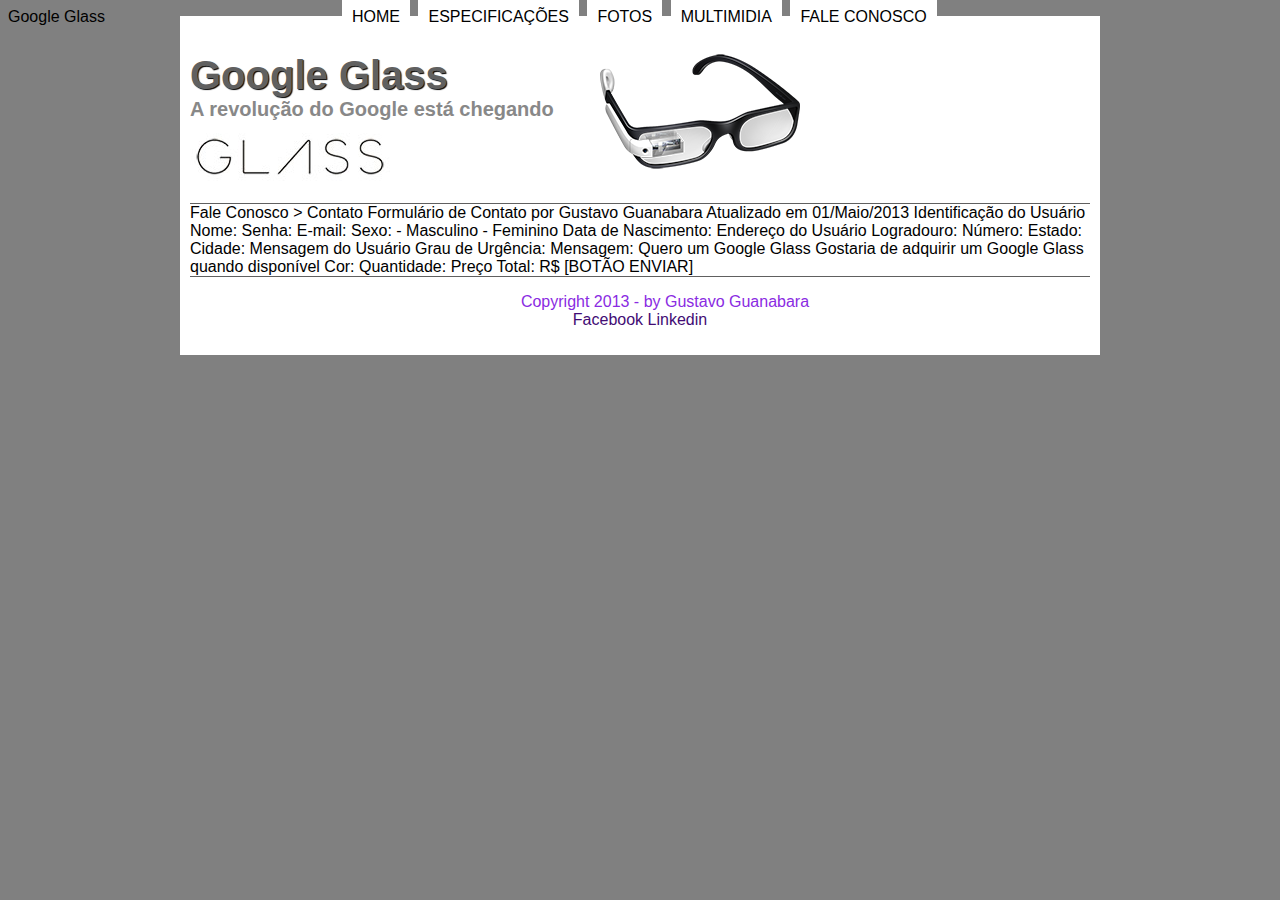
==== materialhtml/projetosite. HTML/fale-conosco.html @ e360a5be "commit full course" ====
Google Glass
<!DOCTYPE html>
<html lang="pt-br">
<head>
	<meta charset="UTF-8"/>	
	<title>TUDO SOBRE O GOOGLE Glass</title>
	<link rel="stylesheet"  href="_css/estilo.css"/>
</head>	
<script language="javascript" src="_javascript/funcoes.js"></script>
<body>
<div id="interface">

	<header id= "cabecalho">
	<hgroup>
    <h1>Google Glass</h1>
    <h2>A revolução do Google está chegando</h2>
	</hgroup>
	
	<img id="icone" src="glass-oculos-preto-peq.png"/>
	
	<nav id="menu">	
	<h1>Menu Principal</h1>
	<ul type="disc">
		<li onmouseover="mudaFoto('_imagens/Home.png')" onmouseout="mudaFoto('_imagens')"><a href="projeto-glass.html"> Home</a></li>
		<li onmouseover="mudaFoto('_imagens/especificacoes.png')" onmouseout="mudaFoto('_imagens/especificacoes.png')"><a href="specs.html">Especificações</a></li>
		<li onmouseover="mudaFoto('_imagens/fotos.png')" onmouseout="mudaFoto('_imagens/especificacoes.png')"><a href="fotos-txt.html">Fotos</a></li>
		<li onmouseover="mudaFoto('_imagens/multimidia.png')" onmouseout="mudaFoto('_imagens/especificacoes.png')"><a href="multimidia.html">multimidia</a></li>
		<li onmouseover="mudaFoto('_imagens/contato.png')" onmouseout="mudaFoto('_imagens/especificacoes.png')"><a href="fale-conosco.html">Fale conosco</a></li>
	</nav>
	</ul>	
	</header>

Fale Conosco > Contato
Formulário de Contato
por Gustavo Guanabara
Atualizado em 01/Maio/2013

Identificação do Usuário
    Nome:
    Senha:
    E-mail:
    Sexo:
        - Masculino
        - Feminino
    Data de Nascimento:

Endereço do Usuário
    Logradouro:
    Número:
    Estado:
    Cidade:

Mensagem do Usuário
    Grau de Urgência:
    Mensagem:

Quero um Google Glass
    Gostaria de adquirir um Google Glass quando disponível
    Cor:
    Quantidade:
    Preço Total: R$


[BOTÃO ENVIAR]

<footer id="rodape">
    <p>Copyright 2013 - by Gustavo Guanabara<br/>
    <a href="https://www.facebook.com/liliane.pires.338"target="_blank"" >Facebook</a>
    <a href="https://www.linkedin.com/in/liliane-pires-953b14b5"target="_blank">Linkedin</a> </p>
</footer>
</div>
</body>
</html>
---- materialhtml/projetosite. HTML/_css/estilo.css ----
@charset "UTF-8";
@import url(https://fonts.google.com/specimen/Titillium+Web?query=tit&selection.family=Titillium+Web:wght@300;700#glyphs)
@font-face {
    font-family: 'FonteLogo';
    src: url("/_fonts/bubblegum-sans-regular.otf");
}
body{	/*PAGINA INTEIRA*/
    font-family: 'arial',sans-serif;					
    background-color: gray;     /*cor de fundo pagina*/
    color: rgba(0, 0, 0, 1);
}
div#interface {         
    width: 900px;                /* largura todo conteudo*/
    background-color: white;   
    margin-bottom: 10px;                /*margens embaixo*/
    margin-top: -10px;              /*cima*/ 
    margin-right:auto ;             /*direita*/ 
    margin-left: auto;              /*esquerda*/
    box-shadow: rgba(0, 0, 0, black);   /*sombra em volta objeto*/
    padding: 10px 10px 10px 10px;         /*centralizar o rexto */
    
}   
p{    /*PARAGRAFOS*/
    text-align: justify;
    text-indent: 50px;
}
a{ /*links*/
    color: #420c74;
    text-decoration: none;

}
a:hover{  /*sublinhar link*/
    text-decoration: underline;

}
header#cabecalho img#icone{    /*imagem do oculos */
    position: absolute;
    left: 600px;
    top: 50px;
}
header#cabecalho {
     border-bottom: 1px #606060 solid; /*coloca linha pra separar*/
     height: 150px;  /*altura do cabeçalho*/
     background: url("../_imagens/glass-logo-peq.jpg")no-repeat 0px 80px;
}
header#cabecalho h1 {  
    font-family: 'FonteLogo' , sans-serif;
    font-size: 30pt;
    color: #606060;
    text-shadow: 1px 1px 1px rgba(0,0, 0, 6);
    padding: 0px;
    margin-bottom: 0px;
}
header#cabecalho h2{
    font-family: 'Titillium Web', sans-serif;
    color: #888888;
    font-size: 15pt;
    padding: 0px;
    margin-top: 0px;

}

/* FORMATAÇÃO DE IMAGENS COM LEGENDAS */

figure.foto-legenda{
    position: relative;
    border: 8px soli white;
    box-shadow: 1px 1px 4px black;  
}
figure.foto-legenda img {
    width: 100%;
    height: 100%;
}
figure.foto-legenda figcaption {
    opacity: 0;
    position: absolute;
    top: 0px;
    background-color:rgba(0, 0, 0, 4);
    color:white;
    width: 100%;
    height: 100%;
    padding: 10p;
    box-sizing: border-box;
    transition: opacity 1s;
}
figure.foto-legenda:hover figcaption{
    opacity: 1;
}
   
/* FORMATAÇAO DO MENU */
nav#menu ul {
    display: block;
}

nav#menu ul {
    list-style: none; 
    text-transform: uppercase; 
    position: absolute; 
    top: -20px;
    left: 300px; 
} 
nav#menu li {
    display: inline-block;
    background-color:white;
    padding: 10px;
    margin: 2px;
    transition: background-color 1s;
}
nav#menu li:hover{
    background-color: rgb(145, 145, 189);

}
nav#menu h1{
    display: none;  
}   
nav#menu a{
    color: black;
    text-decoration: none;  
}
nav#menu a:hover{
    color: white;
    text-decoration: underline;
}
section#corpo{
    display: block;     /*secao principal*/
    width: 500px;
    float: left;   /*faz o txto flutuar */
    border-right: 1px solid #606060; /*borda que vai dividir ao meio */
    padding-right: 15px; /*config a linh/borda da divisao*/ 

}
article#noticia-principal h2 {  /* artigo Noticas/ corpo pag*/
    font-size: 13pt;
    color: #606060;
    background-color:#dddddd ;
    padding-left:10px;   /*ESPACAMENTO*/
    padding-top: 5px;
    padding-right: 0px;
    padding-bottom: 5px;
    margin-top: 10px;   /*MARGENS*/
    margin-left: 0px;
    margin-bottom: 10px;
    margin-right: 10px;    
}
header#cabecalho-artigo h1 {  /*cabecalho noticia*/
    font-family: 'fontelogo',sans-serif;  /*fonte/tipo letra*/
    font-size: 20pt; /*tamanho fonte*/
    color: #606060;
    margin-bottom: 0px;
    margin-top: 0px;

}
.direita {
    text-align: right;
}
header#cabecalho-artigo h2{
    font-size: 13pt;
    color: #cecece;
    background-color: #ffffff;
    margin: 0px;
}

header#cabecalho-artigo h3{
    font-size: 16px;
    color: #606060;


}

}

table#tabelaspec {    /* tabela do id table */
    border: 1px solid #606060;  /*borda externa*/
    border-spacing: 0px; /* tira espaço entre tabelas*/
    margin-left: auto;   /*margens da tabela*/
    margin-right: auto;
}
table#tabelaspec td{    /* formatacao dos td*/
    border: 1px solid #606060;  /*bordas internas */
    padding: 10px;    /*espaço dentro tabela*/
    text-align: center;
    vertical-align: middle; 

}
table#tabelaspec td.ce {   /*ce= coluna esquerda*/
    color: white; /*cor fonte*/
    background-color:#606060 ;/*cor de fundo*/
    vertical-align: top;     /*subir txt da linha*/
    font-weight: bolder; /*colocar negrito*/


}
table#tabelaspec td.cd{    /*cd= coluna direita*/
    background-color: #cecece; /*cor fundo*/

}
table#tabelaspec caption{   /*cabecalho tabela*/
    color: 888888;
    font-size: 20px;
    font-weight: bolder;

}
table#tabelaspec caption span{ /* cabecalho tabela letras miudas*/ 
    display: block;
    float: right;
    color: black;
    font-size: 8pt;
    margin-top: 10px;


}

aside#lateral{
    display: block;
    width: 350px;
    float: right;  /*flutuar txt*/ 
    background-color: #dddddd;
    padding: 10px;
    margin-top: 10px;  /*margem*/
    box-shadow: 2px 2px 2px rgba(0, 0, 0, 5);/*sombra*/

}
aside#lateral h1{
    font-family: 'fontelogo',sans-serif;
    font-size: 20pt;
    color: #606060;
    margin-top: 0px;

    

} 
aside#lateral h2{
    background-color: #606060; /*cor fundo*/
    font-size: 13pt;  /*tamanho fonte*/
    color: #ffffff; /*cor letras*/
    padding: 5px;   /*espaço dentro */



}
footer#rodape{    /*rodape*/
    clear: both;   /*limpa e ajusta os comandos aside,section*/
    border-top:1px solid #606060;  


}     
footer#rodape p{
    text-align:center ;    /*centralizando txt*/
    color: blueviolet;


}
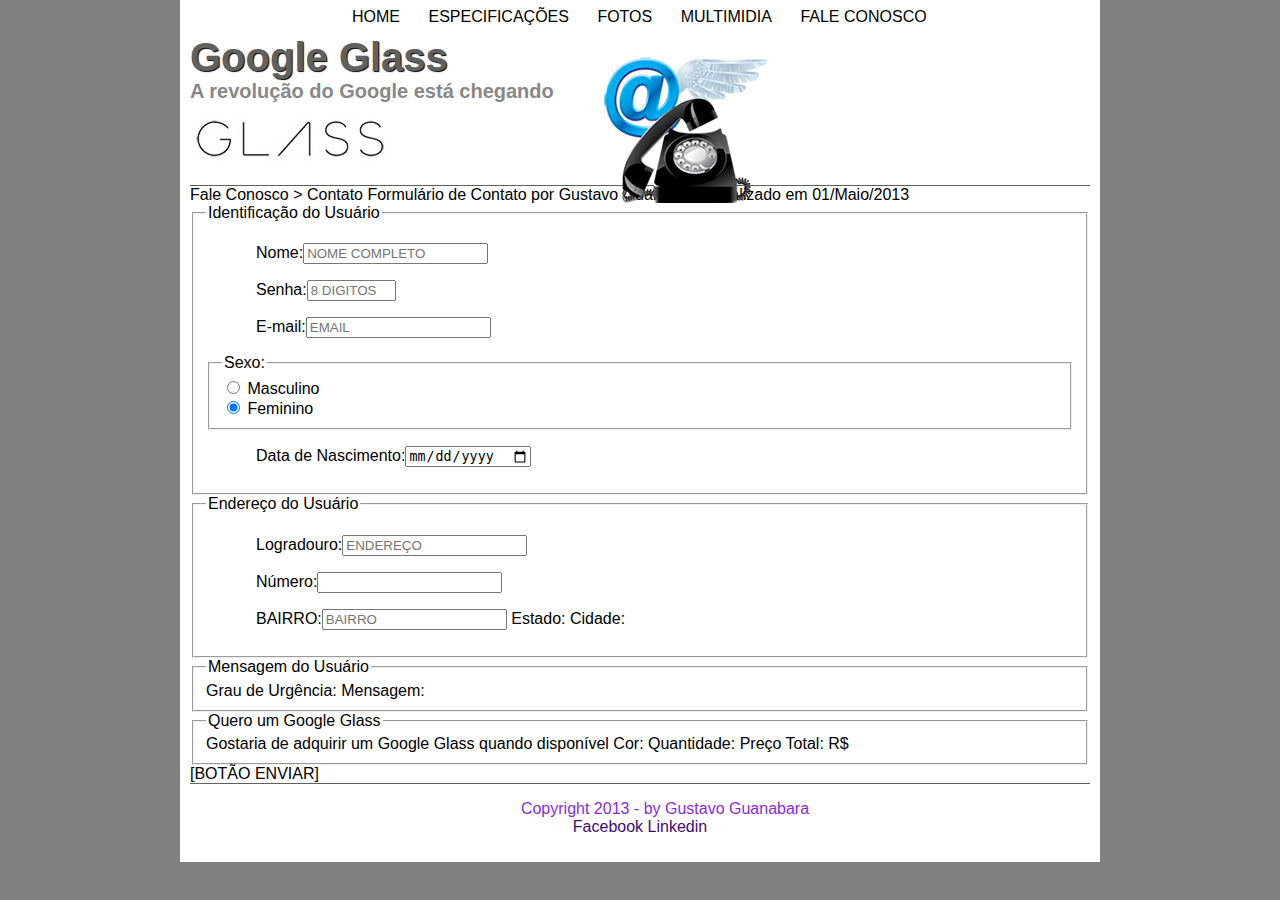
==== commit 36c0d843: "config. faleconosco.html" ====
--- a/materialhtml/projetosite. HTML/fale-conosco.html
+++ b/materialhtml/projetosite. HTML/fale-conosco.html
@@ -1,67 +1,76 @@
-Google Glass
+
 <!DOCTYPE html>
 <html lang="pt-br">
 <head>
 	<meta charset="UTF-8"/>	
 	<title>TUDO SOBRE O GOOGLE Glass</title>
-	<link rel="stylesheet"  href="_css/estilo.css"/>
+    <link rel="stylesheet"  href="_css/estilo.css"/>
+    <link rel="stylesheet" href="_css/form.css"/>
 </head>	
 <script language="javascript" src="_javascript/funcoes.js"></script>
 <body>
 <div id="interface">
 
-	<header id= "cabecalho">
-	<hgroup>
-    <h1>Google Glass</h1>
-    <h2>A revolução do Google está chegando</h2>
-	</hgroup>
+<header id= "cabecalho">
+	    <hgroup>
+            <h1>Google Glass</h1>
+            <h2>A revolução do Google está chegando</h2>
+	    </hgroup>
 	
-	<img id="icone" src="glass-oculos-preto-peq.png"/>
-	
+	<img id="icone" src="_imagens/contato.png"/>
 	<nav id="menu">	
-	<h1>Menu Principal</h1>
-	<ul type="disc">
-		<li onmouseover="mudaFoto('_imagens/Home.png')" onmouseout="mudaFoto('_imagens')"><a href="projeto-glass.html"> Home</a></li>
-		<li onmouseover="mudaFoto('_imagens/especificacoes.png')" onmouseout="mudaFoto('_imagens/especificacoes.png')"><a href="specs.html">Especificações</a></li>
-		<li onmouseover="mudaFoto('_imagens/fotos.png')" onmouseout="mudaFoto('_imagens/especificacoes.png')"><a href="fotos-txt.html">Fotos</a></li>
-		<li onmouseover="mudaFoto('_imagens/multimidia.png')" onmouseout="mudaFoto('_imagens/especificacoes.png')"><a href="multimidia.html">multimidia</a></li>
-		<li onmouseover="mudaFoto('_imagens/contato.png')" onmouseout="mudaFoto('_imagens/especificacoes.png')"><a href="fale-conosco.html">Fale conosco</a></li>
-	</nav>
-	</ul>	
-	</header>
-
+	    <h1>Menu Principal</h1>
+	    <ul type="disc">
+		    <li onmouseover="mudaFoto('_imagens/Home.png')" onmouseout="mudaFoto('_imagens')"><a href="projeto-glass.html"> Home</a></li>
+		    <li onmouseover="mudaFoto('_imagens/especificacoes.png')" onmouseout="mudaFoto('_imagens/especificacoes.png')"><a href="specs.html">Especificações</a></li>
+		    <li onmouseover="mudaFoto('_imagens/fotos.png')" onmouseout="mudaFoto('_imagens/especificacoes.png')"><a href="fotos-txt.html">Fotos</a></li>
+		    <li onmouseover="mudaFoto('_imagens/multimidia.png')" onmouseout="mudaFoto('_imagens/especificacoes.png')"><a href="multimidia.html">multimidia</a></li>
+	    	<li onmouseover="mudaFoto('_imagens/contato.png')" onmouseout="mudaFoto('_imagens/especificacoes.png')"><a href="fale-conosco.html">Fale conosco</a></li>
+	    </ul>
+	</nav>	
+</header>
+<form>
 Fale Conosco > Contato
 Formulário de Contato
 por Gustavo Guanabara
 Atualizado em 01/Maio/2013
 
-Identificação do Usuário
-    Nome:
-    Senha:
-    E-mail:
-    Sexo:
-        - Masculino
-        - Feminino
-    Data de Nascimento:
+<fieldset id="endereco"><legend>Identificação do Usuário</legend>
+    <p><label for="cnome">Nome:</label><input type="text" name="tnome" id="cnome" size="20" maxlength="30" placeholder="NOME COMPLETO"></p>
+    <p><label for="csenha">Senha:</label><input type="password" name="tsenha" id="csenha" size="8" maxlength="8" placeholder="8 DIGITOS"></p>
+    <p><label for="cmail">E-mail:</label><input type="email" name="tmail" id="cmail" size="20" maxlength="40" placeholder="EMAIL"></p>
 
-Endereço do Usuário
-    Logradouro:
-    Número:
+   <fieldset id="sexo"><legend> Sexo:</legend>
+        <input type="radio" name="tSEXO" id="cMASC" checked/> <label for="cMASC">Masculino</label></br>
+        <input type="radio" name="tSEXO" id="cFEM" checked/><label for="cFEM"> Feminino</label>
+    </fieldset>
+   <p> Data de Nascimento:<input type="date" name="tnasc" id="cnasc"></p>
+</fieldset>
+
+<fieldset id="endereco"><legend>Endereço do Usuário</legend>
+
+   <p><label for="crua"> Logradouro:</label><input type="text" name="trua" id="crua" size="20" maxlength="80" placeholder="ENDEREÇO"></p>
+
+   <p><label for="cnum"> Número:</label><input type="number" name="tnun" id="cnum" min="" max="99999">
+
+    <p><label for="cbrro">BAIRRO:</label><input type="text" name="tbrro" id="cbrro" size="20" maxlength="80" placeholder="BAIRRO">
+
     Estado:
     Cidade:
+</fieldset>
 
-Mensagem do Usuário
+<fieldset id="mensagem"><legend>Mensagem do Usuário</legend>
     Grau de Urgência:
-    Mensagem:
+    Mensagem:</fieldset>
 
-Quero um Google Glass
+<fieldset id="pedido"><legend>Quero um Google Glass</legend>
     Gostaria de adquirir um Google Glass quando disponível
     Cor:
     Quantidade:
-    Preço Total: R$
-
-
-[BOTÃO ENVIAR]
+    Preço Total: R$</fieldset>
+     
+    
+    [BOTÃO ENVIAR]</form>
 
 <footer id="rodape">
     <p>Copyright 2013 - by Gustavo Guanabara<br/>
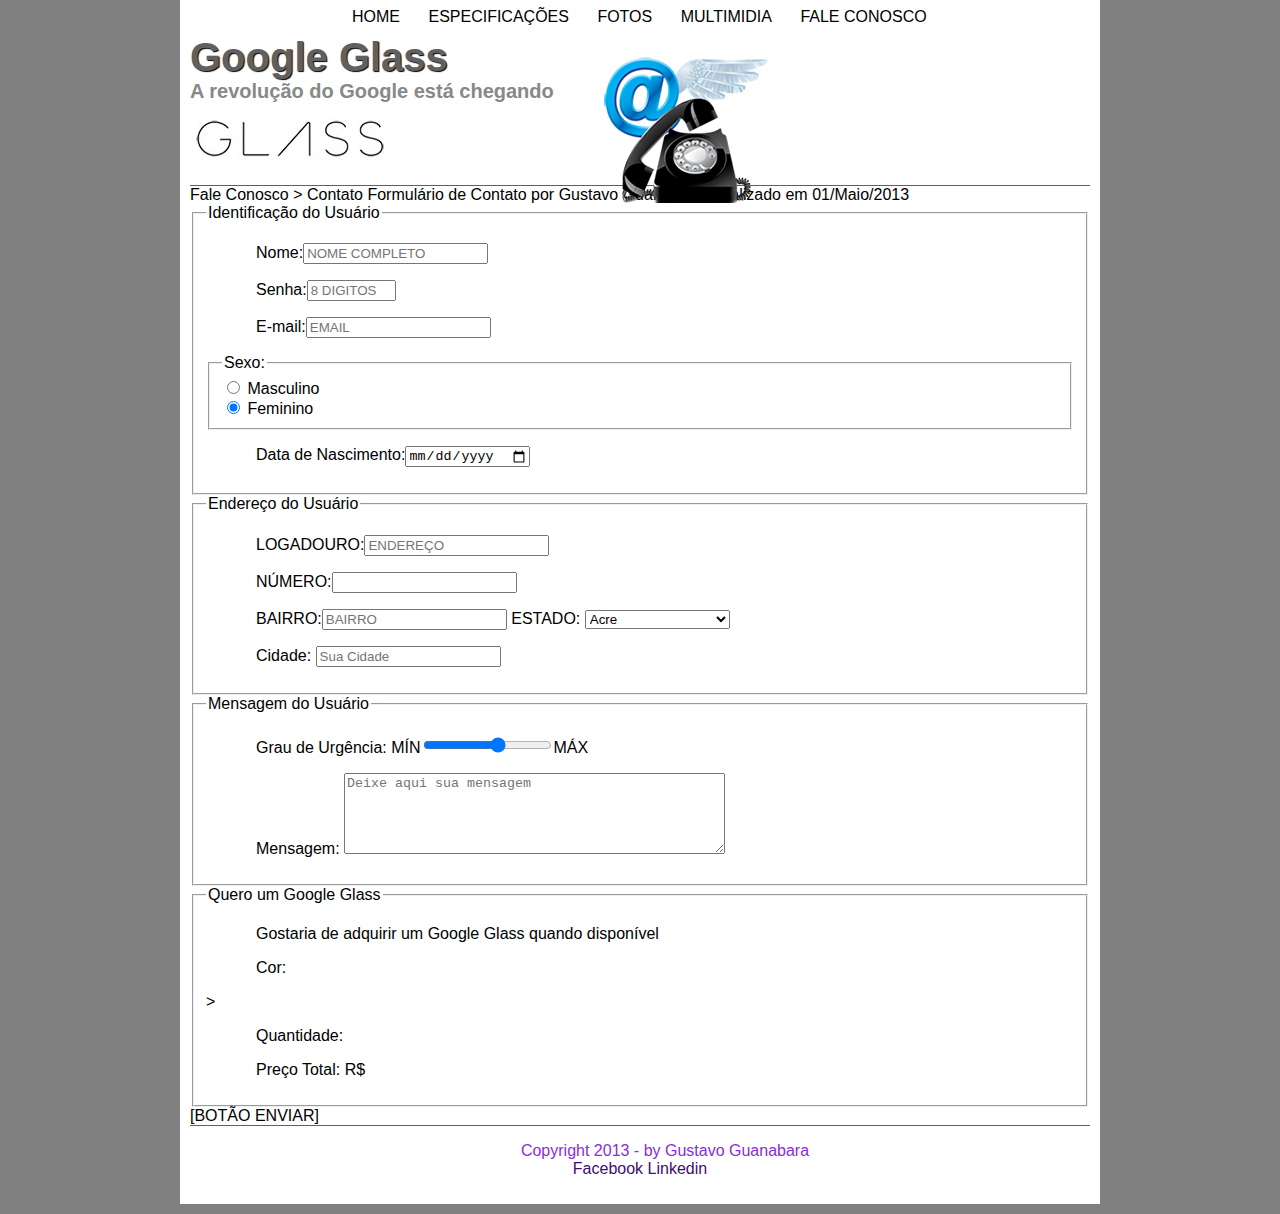
==== commit 0fa18100: "cont na conf do fale conosco na pag faleconosco .html" ====
--- a/materialhtml/projetosite. HTML/fale-conosco.html
+++ b/materialhtml/projetosite. HTML/fale-conosco.html
@@ -29,45 +29,91 @@
 	    </ul>
 	</nav>	
 </header>
-<form>
+<form method="post" id="fcontato" action="liliane:lilianepires24@hotmail.com">
 Fale Conosco > Contato
 Formulário de Contato
 por Gustavo Guanabara
 Atualizado em 01/Maio/2013
 
-<fieldset id="endereco"><legend>Identificação do Usuário</legend>
+<fieldset id="usuario"><legend>Identificação do Usuário</legend>
     <p><label for="cnome">Nome:</label><input type="text" name="tnome" id="cnome" size="20" maxlength="30" placeholder="NOME COMPLETO"></p>
+
     <p><label for="csenha">Senha:</label><input type="password" name="tsenha" id="csenha" size="8" maxlength="8" placeholder="8 DIGITOS"></p>
+
     <p><label for="cmail">E-mail:</label><input type="email" name="tmail" id="cmail" size="20" maxlength="40" placeholder="EMAIL"></p>
 
    <fieldset id="sexo"><legend> Sexo:</legend>
         <input type="radio" name="tSEXO" id="cMASC" checked/> <label for="cMASC">Masculino</label></br>
         <input type="radio" name="tSEXO" id="cFEM" checked/><label for="cFEM"> Feminino</label>
     </fieldset>
-   <p> Data de Nascimento:<input type="date" name="tnasc" id="cnasc"></p>
+
+   <p><label for="cnasc">Data de Nascimento:</label><input type="date" name="tnasc" id="cnasc"></p>
 </fieldset>
 
 <fieldset id="endereco"><legend>Endereço do Usuário</legend>
 
-   <p><label for="crua"> Logradouro:</label><input type="text" name="trua" id="crua" size="20" maxlength="80" placeholder="ENDEREÇO"></p>
+   <p><label for="crua"> LOGADOURO:</label><input type="text" name="trua" id="crua" size="20" maxlength="80" placeholder="ENDEREÇO"></p>
 
-   <p><label for="cnum"> Número:</label><input type="number" name="tnun" id="cnum" min="" max="99999">
+   <p><label for="cnum"> NÚMERO:</label><input type="number" name="tnun" id="cnum" min="" max="99999"></p>
 
-    <p><label for="cbrro">BAIRRO:</label><input type="text" name="tbrro" id="cbrro" size="20" maxlength="80" placeholder="BAIRRO">
+   <p><label for="cbrro">BAIRRO:</label><input type="text" name="tbrro" id="cbrro" size="20" maxlength="80" placeholder="BAIRRO">
 
-    Estado:
-    Cidade:
+   <label for="cest">ESTADO:</label>
+   <select name="test" id="cest">
+       <option value="AC">Acre</option>
+       <option value="AL">Alagoas</option>
+       <option value="AP">Amapá</option>
+       <option value="AM">Amazonas</option>
+       <option value="BA">Bahia</option>
+       <option value="CE">Ceará</option>
+       <option value="DF">Distrito Federal</option>
+       <option value="ES">Espírito Santo</option>
+       <option value="GO">Goiás</option>
+       <option value="MA">Maranhão</option>
+       <option value="MT">Mato Grosso</option>
+       <option value="MS">Mato Grosso do Sul</option>
+       <option value="MG">Minas Gerais</option>
+       <option value="PA">Pará</option>
+       <option value="PB">Paraíba</option>
+       <option value="PR">Paraná</option>
+       <option value="PE">Pernambuco</option>
+       <option value="PI">Piauí</option>
+       <option value="RJ">Rio de Janeiro</option>
+       <option value="RN">Rio Grande do Norte</option>
+       <option value="RS">Rio Grande do Sul</option>
+       <option value="RO">Rondônia</option>
+       <option value="RR">Roraima</option>
+       <option value="SC">Santa Catarina</option>
+       <option value="SP">São Paulo</option>
+       <option value="SE">Sergipe</option>
+       <option value="TO">Tocantins</option>
+       <option>Rio Grande do Sul</option></p>
+    </select>
+
+   <p><label for="ccid"> Cidade:</label>
+   <input type="text" name="tcid" id="ccid" maxlength="40" size="20" placeholder="Sua Cidade" list="cidades"/></p>
+   <datalist id="cidades">
+       <option value="Rio de Janeiro"></option>
+       <option value="Nova Iguaçu"></option>
+       <option value="Ipanema"></option>
+       <option value="Tijuca"></option>
+
+   </datalist>
 </fieldset>
 
 <fieldset id="mensagem"><legend>Mensagem do Usuário</legend>
-    Grau de Urgência:
-    Mensagem:</fieldset>
+   <p><label for="curg"> Grau de Urgência:</label>
+    MÍN<input type="range" name="" id="curg" min="0" max="10" step="2">MÁX</p>
+   <p><label for="cmsg">Mensagem:</label>
+   <textarea name="tmsg" id="cmsg" cols="45" rows="5" placeholder="Deixe aqui sua mensagem"></textarea></p>
+</fieldset>
 
 <fieldset id="pedido"><legend>Quero um Google Glass</legend>
-    Gostaria de adquirir um Google Glass quando disponível
-    Cor:
-    Quantidade:
-    Preço Total: R$</fieldset>
+    <p><label for="cped">Gostaria de adquirir um Google Glass quando disponível</p></label>
+    <p><label for="ccor">Cor:</p></label>>
+    <p><label>Quantidade:</label></p>
+    <p><label>Preço Total: R$</p></label>
+</fieldset>
      
     
     [BOTÃO ENVIAR]</form>
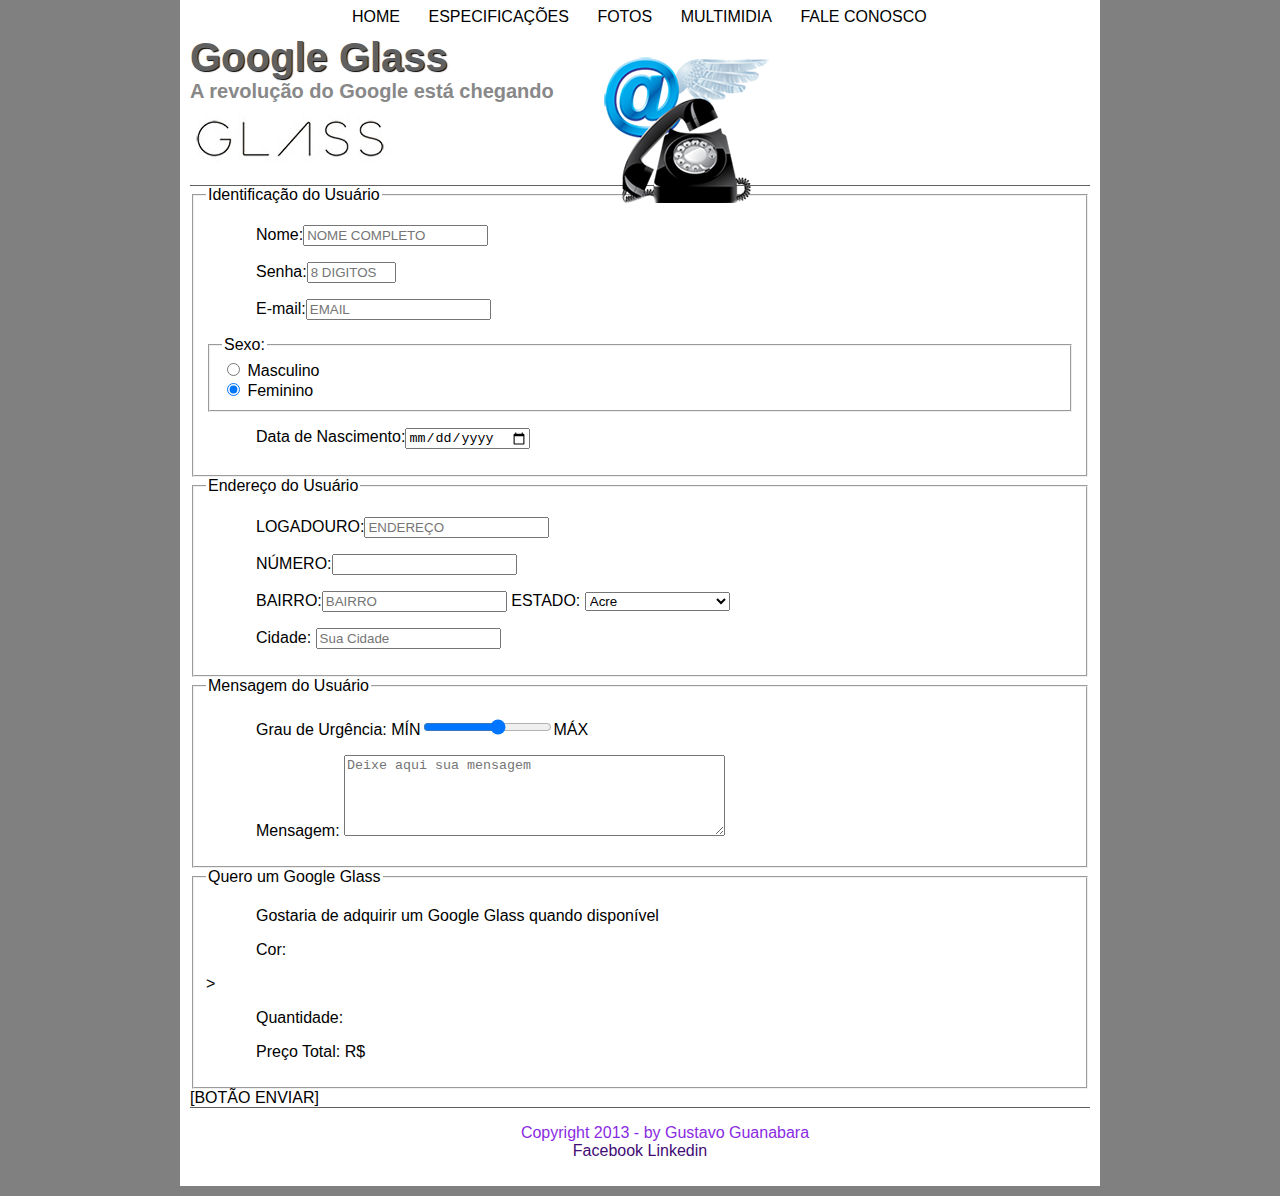
==== commit 8ce9329f: "atual. faleconosco.html" ====
--- a/materialhtml/projetosite. HTML/fale-conosco.html
+++ b/materialhtml/projetosite. HTML/fale-conosco.html
@@ -21,19 +21,16 @@
 	<nav id="menu">	
 	    <h1>Menu Principal</h1>
 	    <ul type="disc">
-		    <li onmouseover="mudaFoto('_imagens/Home.png')" onmouseout="mudaFoto('_imagens')"><a href="projeto-glass.html"> Home</a></li>
-		    <li onmouseover="mudaFoto('_imagens/especificacoes.png')" onmouseout="mudaFoto('_imagens/especificacoes.png')"><a href="specs.html">Especificações</a></li>
-		    <li onmouseover="mudaFoto('_imagens/fotos.png')" onmouseout="mudaFoto('_imagens/especificacoes.png')"><a href="fotos-txt.html">Fotos</a></li>
-		    <li onmouseover="mudaFoto('_imagens/multimidia.png')" onmouseout="mudaFoto('_imagens/especificacoes.png')"><a href="multimidia.html">multimidia</a></li>
-	    	<li onmouseover="mudaFoto('_imagens/contato.png')" onmouseout="mudaFoto('_imagens/especificacoes.png')"><a href="fale-conosco.html">Fale conosco</a></li>
+		    <li onmouseover="mudaFoto('_imagens/Home.png')" onmouseout="mudaFoto('_imagens/contato.png')"><a href="projeto-glass.html"> Home</a></li>
+		    <li onmouseover="mudaFoto('_imagens/especificacoes.png')" onmouseout="mudaFoto('_imagens/contato.png')"><a href="specs.html">Especificações</a></li>
+		    <li onmouseover="mudaFoto('_imagens/fotos.png')" onmouseout="mudaFoto('_imagens/contato.png')"><a href="fotos-txt.html">Fotos</a></li>
+		    <li onmouseover="mudaFoto('_imagens/multimidia.png')" onmouseout="mudaFoto('_imagens/contato.png')"><a href="multimidia.html">multimidia</a></li>
+	    	<li onmouseover="mudaFoto('_imagens/contato.png')" onmouseout="mudaFoto('_imagens/contato.png')"><a href="fale-conosco.html">Fale conosco</a></li>
 	    </ul>
 	</nav>	
 </header>
 <form method="post" id="fcontato" action="liliane:lilianepires24@hotmail.com">
-Fale Conosco > Contato
-Formulário de Contato
-por Gustavo Guanabara
-Atualizado em 01/Maio/2013
+
 
 <fieldset id="usuario"><legend>Identificação do Usuário</legend>
     <p><label for="cnome">Nome:</label><input type="text" name="tnome" id="cnome" size="20" maxlength="30" placeholder="NOME COMPLETO"></p>
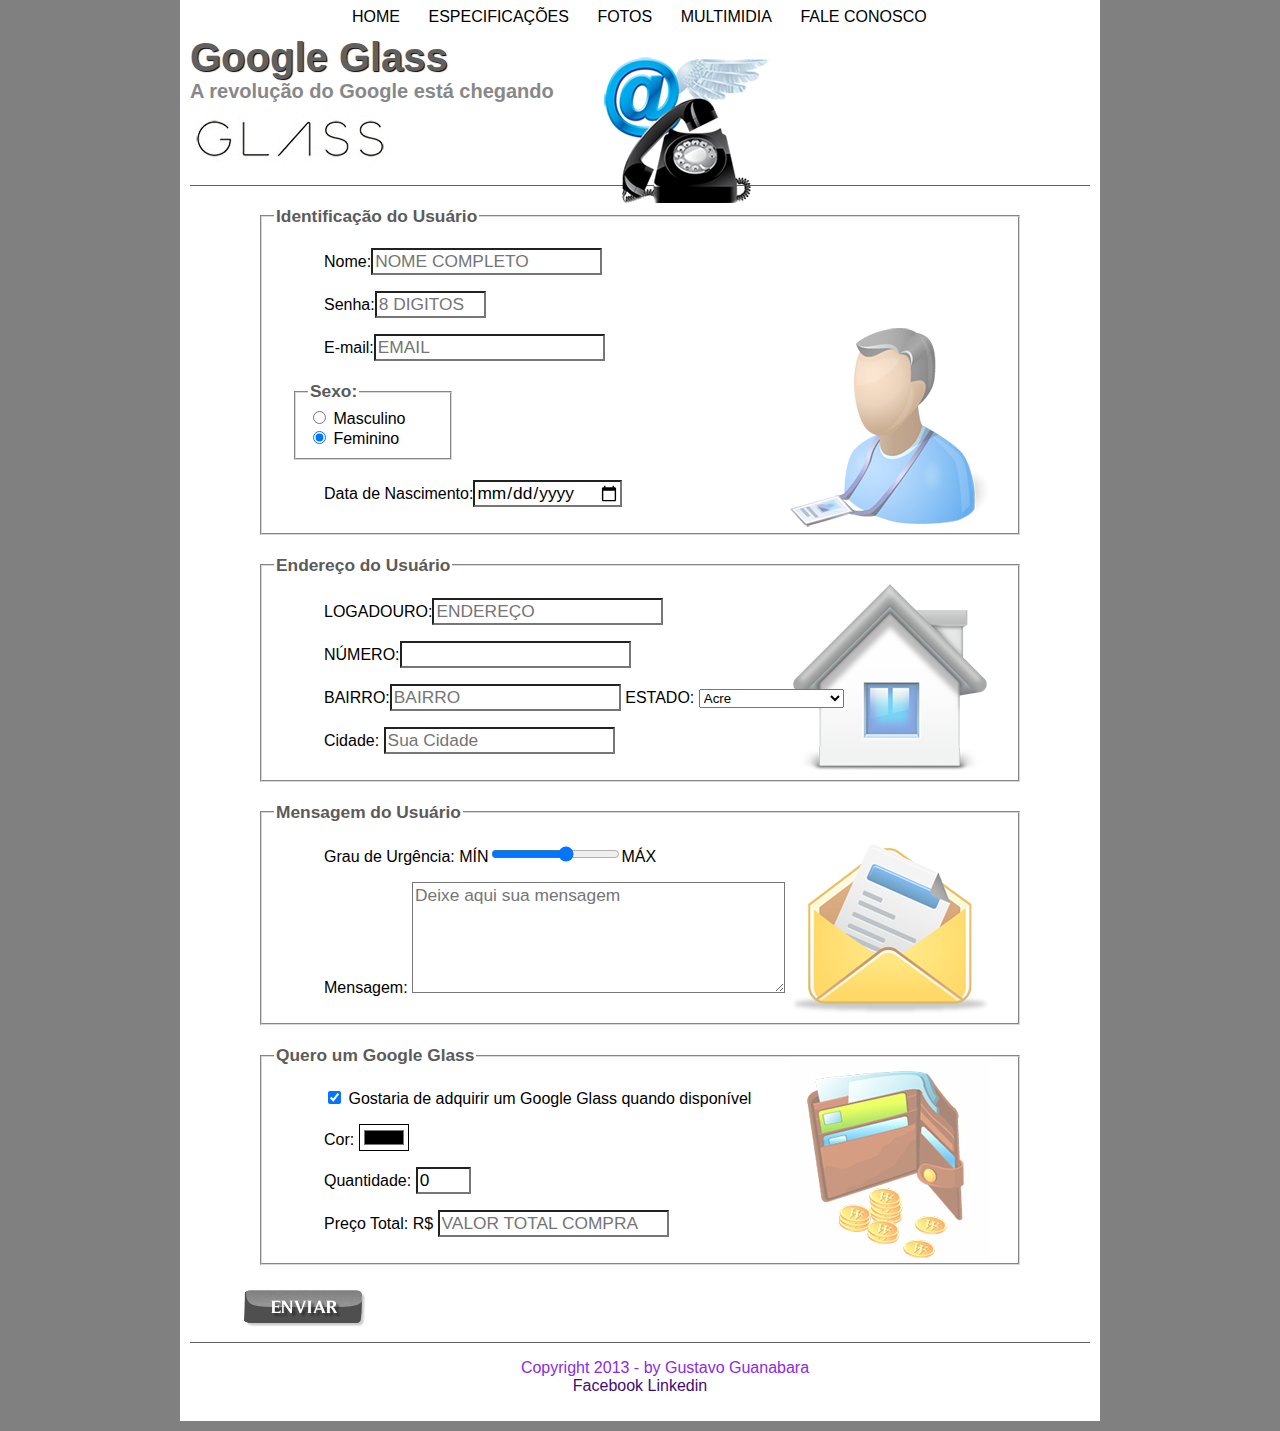
==== commit 7860d3a3: "finalizaçao do formulario em form.css" ====
--- a/materialhtml/projetosite. HTML/fale-conosco.html
+++ b/materialhtml/projetosite. HTML/fale-conosco.html
@@ -6,8 +6,17 @@
 	<title>TUDO SOBRE O GOOGLE Glass</title>
     <link rel="stylesheet"  href="_css/estilo.css"/>
     <link rel="stylesheet" href="_css/form.css"/>
+
+    <script language="javascript" src="_javascript/funcoes.js"></script>
+    <script>
+        function cal_total() {
+            var qtd= parseInt(document.getElementById('cqtd').value);
+            tot = qtd * 1500;
+            document.getElementById('ctot').value = tot
+        }
+    </script>
+
 </head>	
-<script language="javascript" src="_javascript/funcoes.js"></script>
 <body>
 <div id="interface">
 
@@ -29,7 +38,7 @@
 	    </ul>
 	</nav>	
 </header>
-<form method="post" id="fcontato" action="liliane:lilianepires24@hotmail.com">
+<form method="post" id="fcontato" action="liliane:lilianepires24@hotmail.com" oninput="cal_total();">
 
 
 <fieldset id="usuario"><legend>Identificação do Usuário</legend>
@@ -102,19 +111,22 @@
    <p><label for="curg"> Grau de Urgência:</label>
     MÍN<input type="range" name="" id="curg" min="0" max="10" step="2">MÁX</p>
    <p><label for="cmsg">Mensagem:</label>
-   <textarea name="tmsg" id="cmsg" cols="45" rows="5" placeholder="Deixe aqui sua mensagem"></textarea></p>
+   <textarea name="tmsg" id="cmsg" cols="35" rows="5" placeholder="Deixe aqui sua mensagem"></textarea></p>
 </fieldset>
 
 <fieldset id="pedido"><legend>Quero um Google Glass</legend>
-    <p><label for="cped">Gostaria de adquirir um Google Glass quando disponível</p></label>
-    <p><label for="ccor">Cor:</p></label>>
-    <p><label>Quantidade:</label></p>
-    <p><label>Preço Total: R$</p></label>
+   <p><input type="checkbox" name="tped" id="cped" checked/>
+   <label for="cped">Gostaria de adquirir um Google Glass quando disponível</label></p>
+   <p><label for="ccor">Cor:</label>
+   <input type="color" name="tcor" id="ccor"/></p>
+    <p><label>Quantidade:</label>
+   <input type="number" name="tqtd" min="0" max="5" value="0"></p>
+   <p><label for="ctot">Preço Total: R$</label>
+    <input type="text" name="ttot" id="ctot" placeholder="VALOR TOTAL COMPRA"/></p>
 </fieldset>
      
-    
-    [BOTÃO ENVIAR]</form>
-
+    <input type="image" name="tenviar" src="_imagens/botao-enviar.png"/>
+ </form>
 <footer id="rodape">
     <p>Copyright 2013 - by Gustavo Guanabara<br/>
     <a href="https://www.facebook.com/liliane.pires.338"target="_blank"" >Facebook</a>
--- a/materialhtml/projetosite. HTML/_css/form.css
+++ b/materialhtml/projetosite. HTML/_css/form.css
@@ -0,0 +1,43 @@
+@charset"UTF-8";
+form {  /*formatando formulario*/
+    width: 800px;
+    margin: auto;  /*margem centralizada*/
+}
+input, textarea{
+    font-family: sans-serif;
+    font-weight: normal;
+    font-size: 13pt;
+    background-color: rgb(255, 255, 255,.8);
+}
+input:hover, textarea:hover { /*quando passar mouse em cima muda cor fundo*/
+    background-color: rgb(228, 222, 222);
+
+}
+legend{ /*cor texto inical*/
+    color: rgb(92, 91, 91);
+    font-weight: bold;
+    font-size: 13pt;
+    font-family: sans-serif;
+
+}
+fieldset { /*bordas*/
+    border-color: rgb(218, 215, 215);
+    margin: 20px;
+    
+}
+fieldset#sexo { /*caixa texto do sexp*/
+    width: 130px;
+}
+fieldset#usuario{  /*imagem fundo */
+    background: url("../_imagens/icone-contato.png") no-repeat 95% 95%;
+
+}
+fieldset#endereco{
+    background: url("../_imagens/icone-endereco.png") no-repeat 95% 95%;
+}
+fieldset#mensagem{
+    background: url("../_imagens/icone-mensagem.png") no-repeat 95% 95%;
+}
+fieldset#pedido{
+    background: url("../_imagens/icone-pagamento.png")no-repeat 95% 95%;
+}